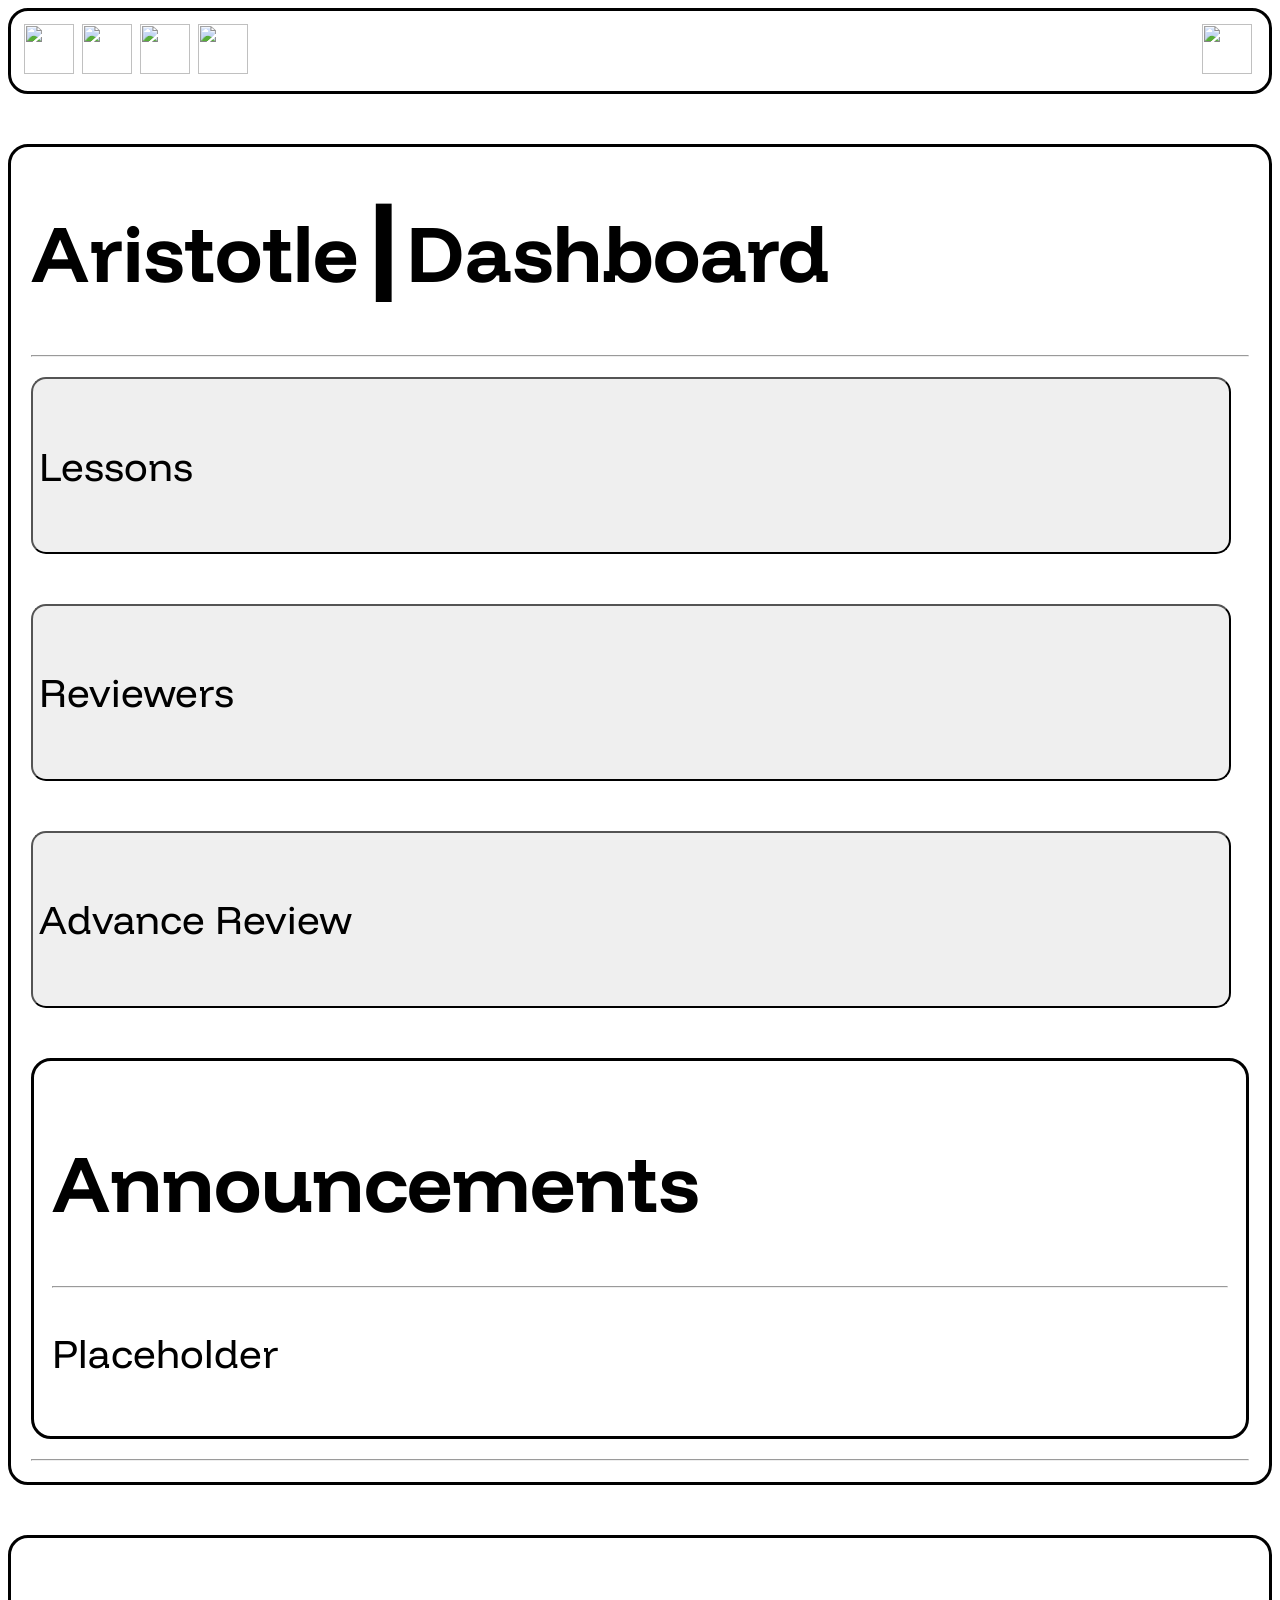
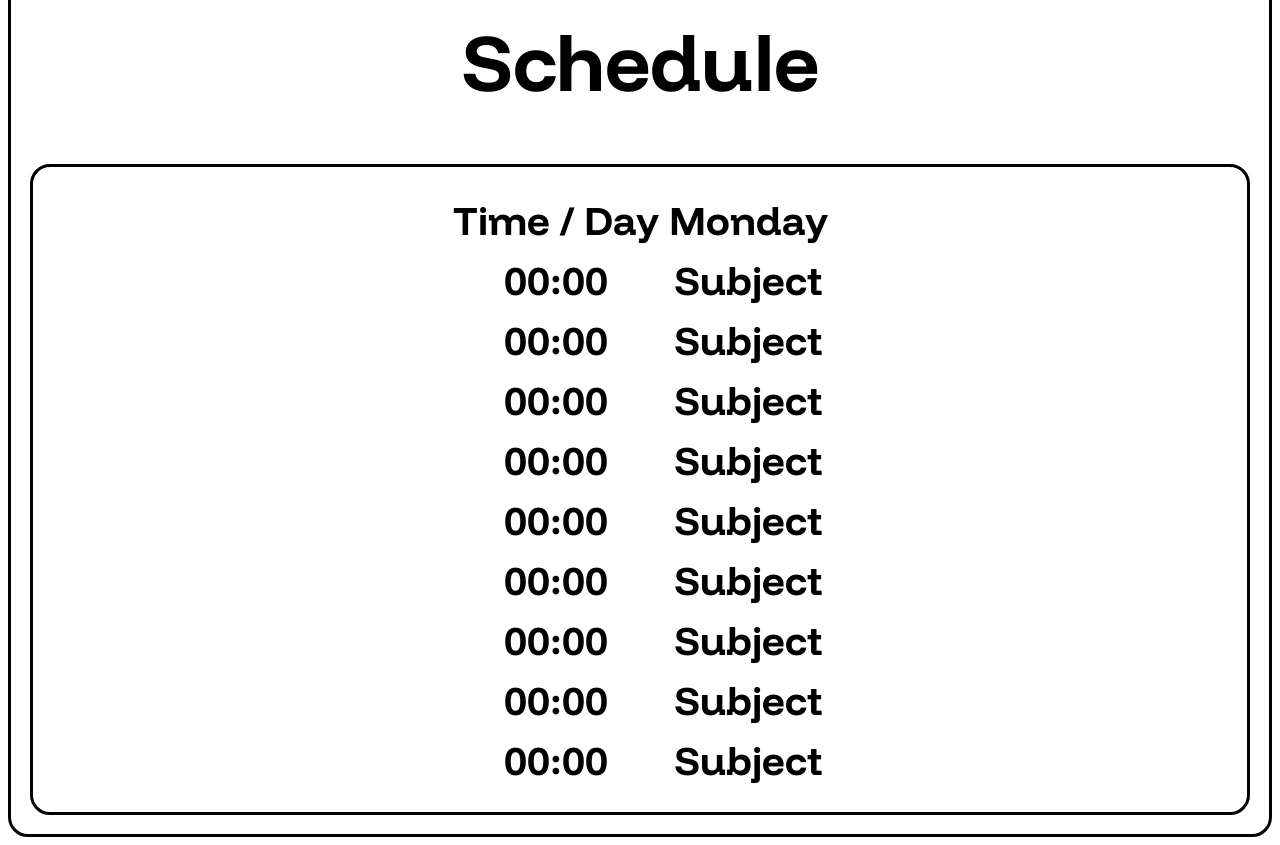
==== index.html @ 360abb66 "Update index.html" ====
<DOCTYPE html>
<html>
    <head>
        <title>Aristotle Dashboard</title>
        <meta charset="UTF-8">
        <link rel="stylesheet" href="index.css">
        <link rel="preconnect" href="https://fonts.googleapis.com">
        <link rel="preconnect" href="https://fonts.gstatic.com" crossorigin>
        <link href="https://fonts.googleapis.com/css2?family=Funnel+Display:wght@300..800&family=Nunito:ital,wght@0,200..1000;1,200..1000&display=swap" rel="stylesheet">    </head>
    <body style="font-family: funnel display;">
        <div class="border1" style="padding: 13px; display:flex; font-size: 15px">
            <img src="https://i.pinimg.com/736x/62/01/0d/62010d848b790a2336d1542fcda51789.jpg" style="width:50px"> &nbsp;&nbsp;
            <a href="https://en.wikipedia.org/wiki/1"><img src="https://www.nicepng.com/png/full/17-178841_home-png-home-icon-free.png" style="width:50px"> &nbsp;
            <a href="https://en.wikipedia.org/wiki/2"><img src="https://static.vecteezy.com/system/resources/previews/010/829/986/large_2x/phone-icon-in-trendy-flat-style-free-png.png" style="width:50px"></a> &nbsp;&nbsp;
            <a href="https://en.wikipedia.org/wiki/3"><img src="http://icons.iconarchive.com/icons/iconsmind/outline/512/Pen-icon.png" style="width:50px"></a> &nbsp;&nbsp;
            <img src="https://i.pinimg.com/736x/47/45/fd/4745fd0d3a2fb9abd35e310c27b063db.jpg" style="width: 50px; margin-left: auto; display:block;">&nbsp;
        </div>
        <br>
        </div>
        <div class="border1">
            <div style="margin: 1.5%;">
                <b><h1>Aristotle┃Dashboard</h1></b>
                <hr>
                <button>Lessons</button>
                <br><br>
                <button>Reviewers</button>
                <br><br>
                <button>Advance Review</button>
                <br><br>
                <div class="border1" style="padding:1.5%;">
                    <h1>Announcements</h1>
                    <hr>
                    <p>Placeholder</p>
                </div>
                <hr>
            </div>
        </div>
        <br>
        <div class="border1" style="padding: 1.5%;">
            <h1 style="text-align: center;">Schedule</h1>
            <div class="border1" style="padding:1.5%">
            <table class="center">
                <tr>
                    <th>Time / Day</th>
                    <th>Monday</th>
                </tr>
                <tr>
                    <th>00:00</th>
                    <th>Subject</th>
                </tr>
                <tr>
                    <th>00:00</th>
                    <th>Subject</th>
                </tr>
                <tr>
                    <th>00:00</th>
                    <th>Subject</th>
                </tr>
                <tr>
                    <th>00:00</th>
                    <th>Subject</th>
                </tr>
                <tr>
                    <th>00:00</th>
                    <th>Subject</th>
                </tr>
                <tr>
                    <th>00:00</th>
                    <th>Subject</th>
                </tr>
                <tr>
                    <th>00:00</th>
                    <th>Subject</th>
                </tr>
                <tr>
                    <th>00:00</th>
                    <th>Subject</th>
                </tr>
                <tr>
                    <th>00:00</th>
                    <th>Subject</th>
                </tr>
            </table>
            </div>
        </div>
    </body>
</html>
---- index.css ----
.border1 {
    border: solid;
    border-radius: 20px;
    padding: 1px;
}

a {
    color:black;
    text-decoration: none;
}

button {
    border-radius: 15px;
    border-color: black;
    width: 98.5%;
    color: black;
    height: 20%;
    font-family: funnel display;
    font-size: 40px;
    text-align: left;
}

button:hover {
    background-color: rgb(168, 168, 168);
    transition-duration: 0.4s;
}

.vl {
    border-left: 2px solid rgb(173, 173, 173);
    height: 500px;
}

.left {
    float: left;
    width: 9%;
    text-align:center;
}

.main {
    float: right;
    width: 90%; 
}

td, th {
    border: solid #ffffff;
    text-align: center;
}

table {
    border: solid #ffffff;
    font-size: 40px
}

.center {
  margin-left: auto;
  margin-right: auto;
}

body {
    font-size: 40px
}
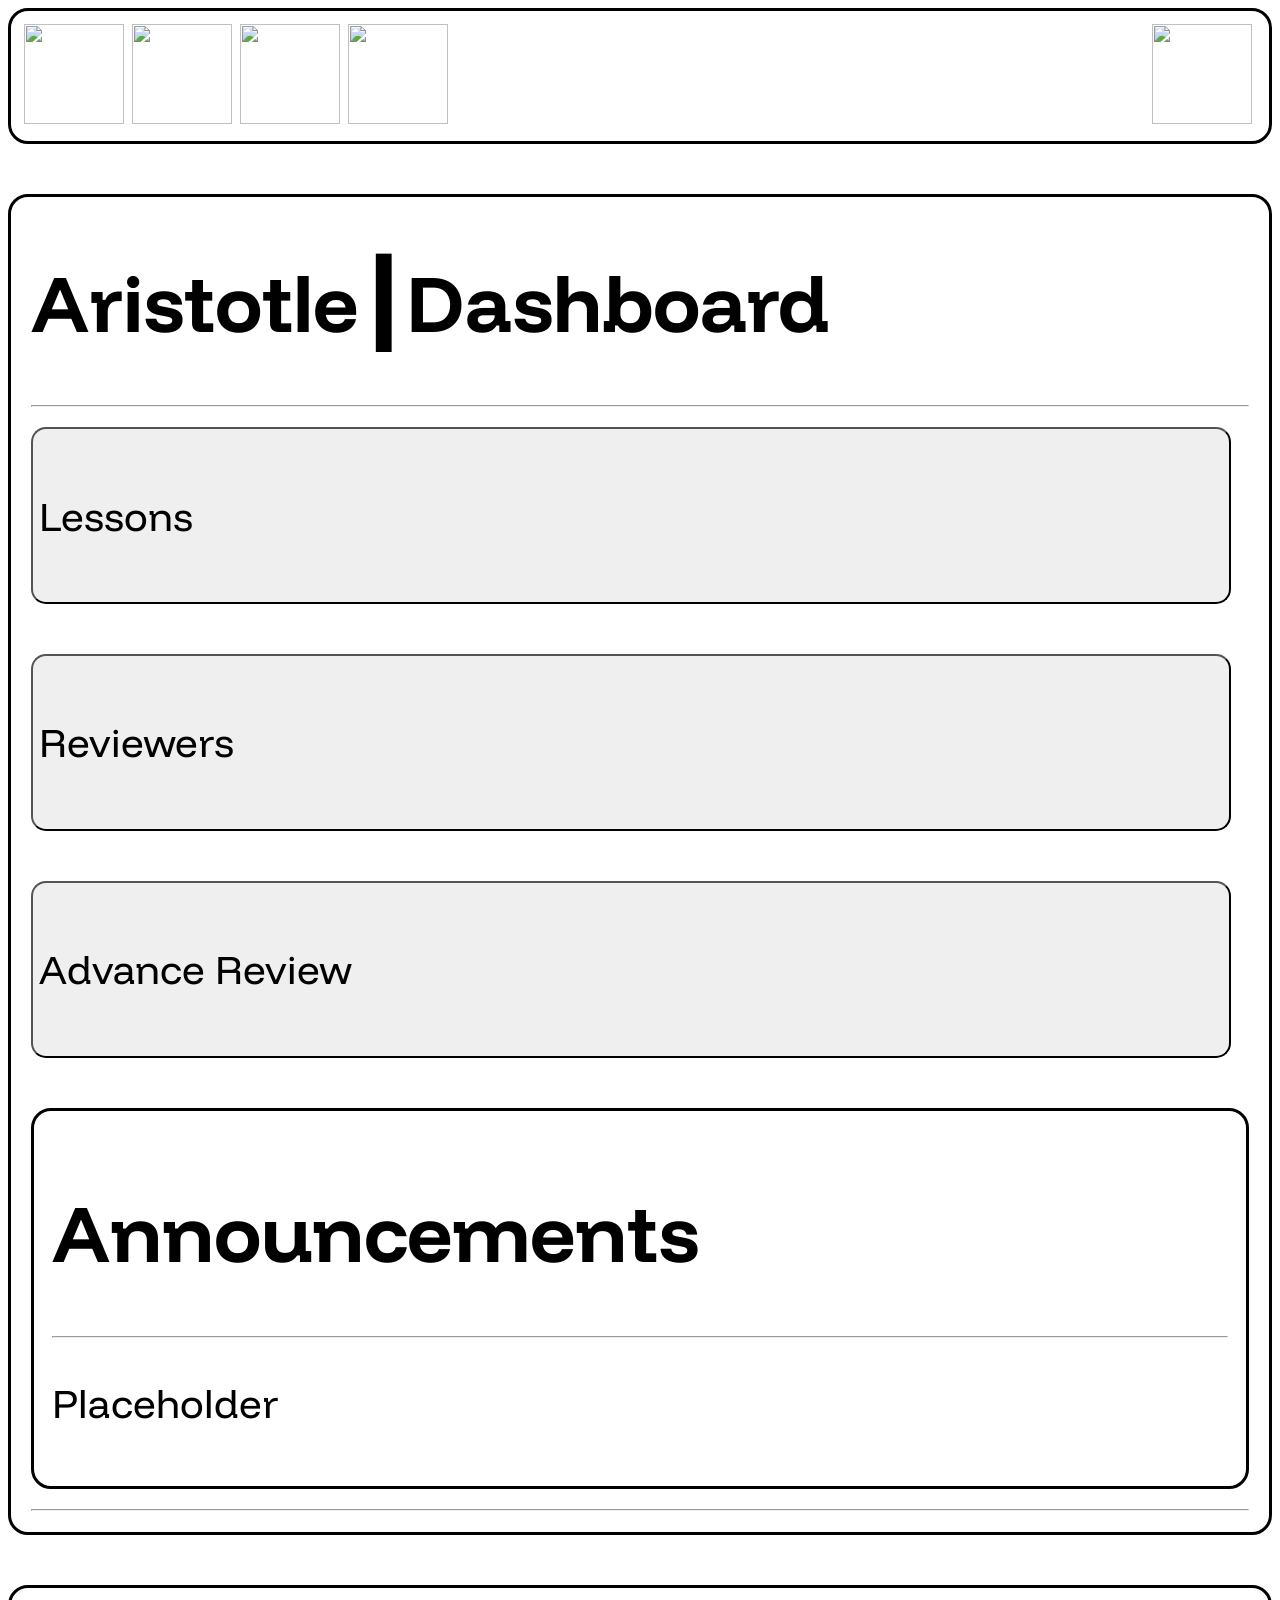
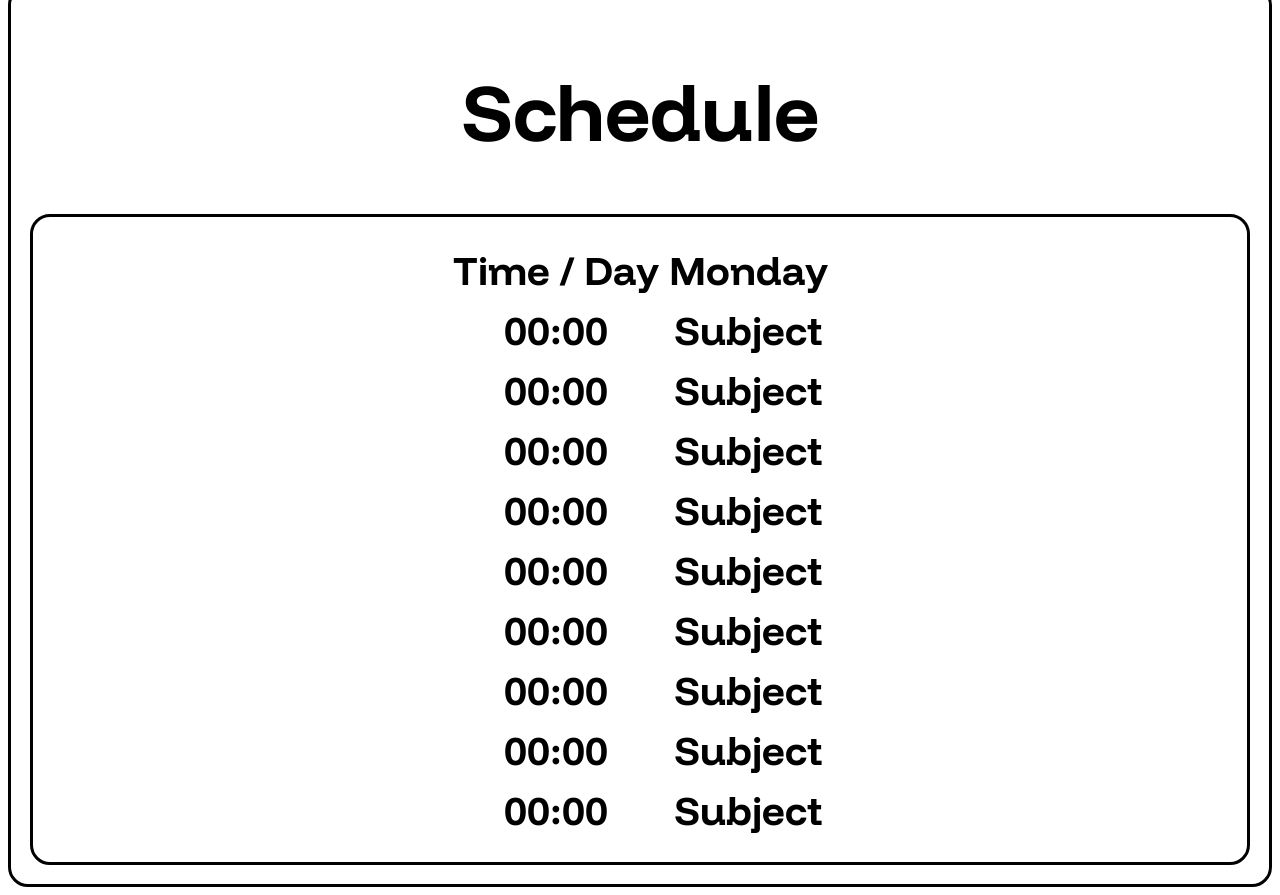
==== commit 6d619a17: "Update index.html" ====
--- a/index.html
+++ b/index.html
@@ -9,11 +9,11 @@
         <link href="https://fonts.googleapis.com/css2?family=Funnel+Display:wght@300..800&family=Nunito:ital,wght@0,200..1000;1,200..1000&display=swap" rel="stylesheet">    </head>
     <body style="font-family: funnel display;">
         <div class="border1" style="padding: 13px; display:flex; font-size: 15px">
-            <img src="https://i.pinimg.com/736x/62/01/0d/62010d848b790a2336d1542fcda51789.jpg" style="width:50px"> &nbsp;&nbsp;
-            <a href="https://en.wikipedia.org/wiki/1"><img src="https://www.nicepng.com/png/full/17-178841_home-png-home-icon-free.png" style="width:50px"> &nbsp;
-            <a href="https://en.wikipedia.org/wiki/2"><img src="https://static.vecteezy.com/system/resources/previews/010/829/986/large_2x/phone-icon-in-trendy-flat-style-free-png.png" style="width:50px"></a> &nbsp;&nbsp;
-            <a href="https://en.wikipedia.org/wiki/3"><img src="http://icons.iconarchive.com/icons/iconsmind/outline/512/Pen-icon.png" style="width:50px"></a> &nbsp;&nbsp;
-            <img src="https://i.pinimg.com/736x/47/45/fd/4745fd0d3a2fb9abd35e310c27b063db.jpg" style="width: 50px; margin-left: auto; display:block;">&nbsp;
+            <img src="https://i.pinimg.com/736x/62/01/0d/62010d848b790a2336d1542fcda51789.jpg" style="width:100px"> &nbsp;&nbsp;
+            <a href="https://en.wikipedia.org/wiki/1"><img src="https://www.nicepng.com/png/full/17-178841_home-png-home-icon-free.png" style="width:100px"> &nbsp;
+            <a href="https://en.wikipedia.org/wiki/2"><img src="https://static.vecteezy.com/system/resources/previews/010/829/986/large_2x/phone-icon-in-trendy-flat-style-free-png.png" style="width:100px"></a> &nbsp;&nbsp;
+            <a href="https://en.wikipedia.org/wiki/3"><img src="http://icons.iconarchive.com/icons/iconsmind/outline/512/Pen-icon.png" style="width:100px"></a> &nbsp;&nbsp;
+            <img src="https://i.pinimg.com/736x/47/45/fd/4745fd0d3a2fb9abd35e310c27b063db.jpg" style="width: 100px; margin-left: auto; display:block;">&nbsp;
         </div>
         <br>
         </div>
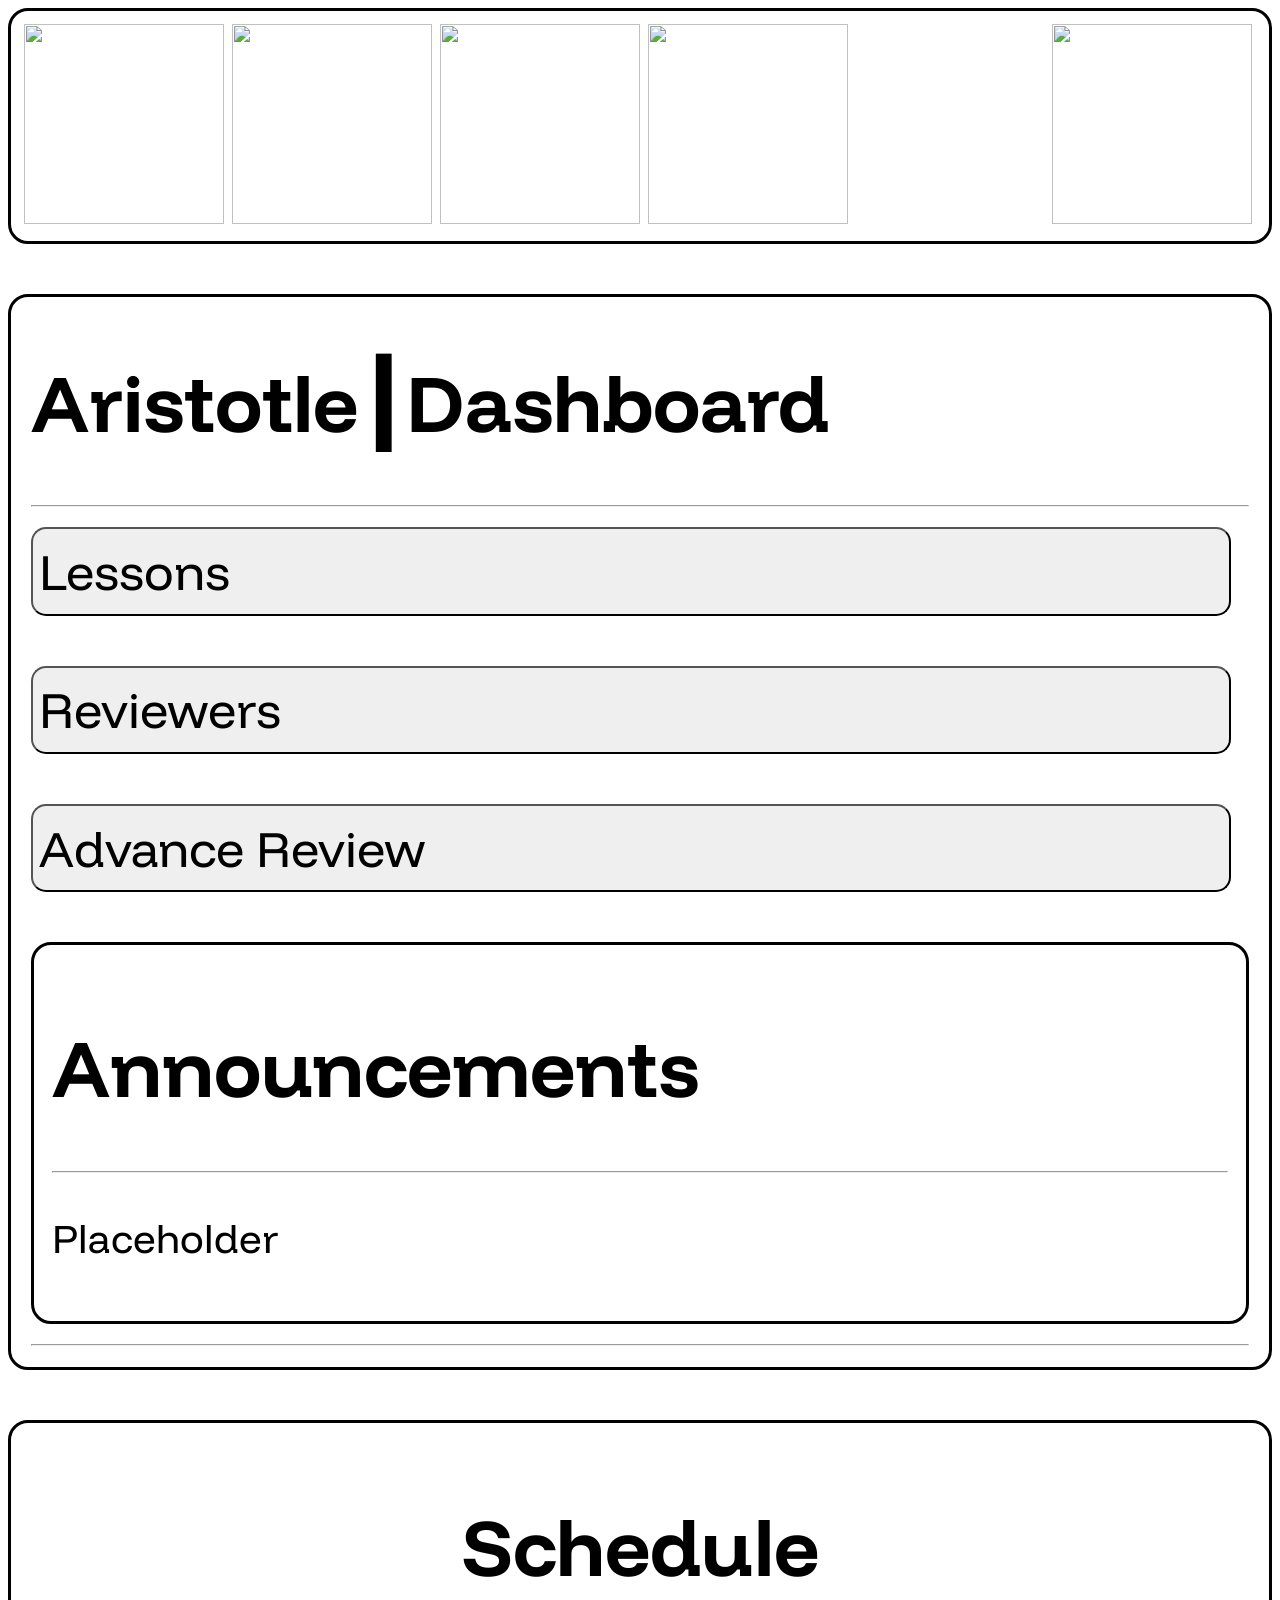
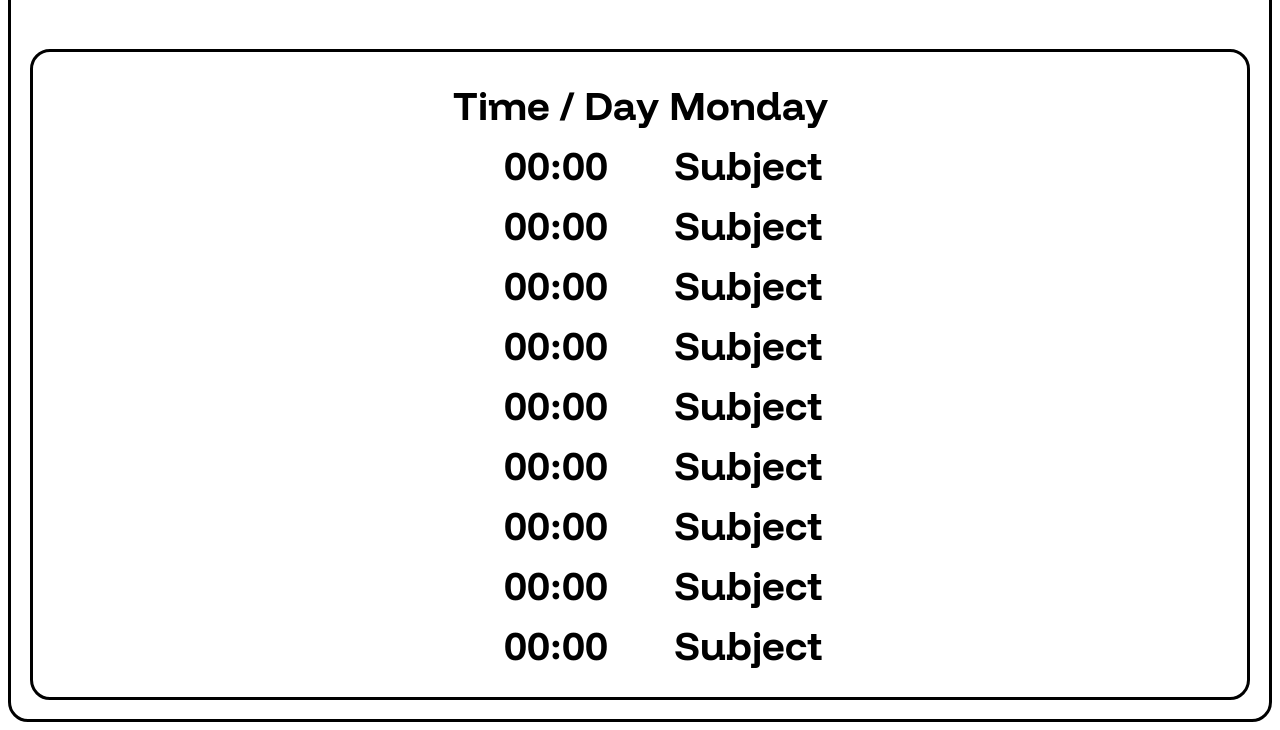
==== commit 08837d7b: "Update index.html" ====
--- a/index.html
+++ b/index.html
@@ -9,11 +9,11 @@
         <link href="https://fonts.googleapis.com/css2?family=Funnel+Display:wght@300..800&family=Nunito:ital,wght@0,200..1000;1,200..1000&display=swap" rel="stylesheet">    </head>
     <body style="font-family: funnel display;">
         <div class="border1" style="padding: 13px; display:flex; font-size: 15px">
-            <img src="https://i.pinimg.com/736x/62/01/0d/62010d848b790a2336d1542fcda51789.jpg" style="width:100px"> &nbsp;&nbsp;
-            <a href="https://en.wikipedia.org/wiki/1"><img src="https://www.nicepng.com/png/full/17-178841_home-png-home-icon-free.png" style="width:100px"> &nbsp;
-            <a href="https://en.wikipedia.org/wiki/2"><img src="https://static.vecteezy.com/system/resources/previews/010/829/986/large_2x/phone-icon-in-trendy-flat-style-free-png.png" style="width:100px"></a> &nbsp;&nbsp;
-            <a href="https://en.wikipedia.org/wiki/3"><img src="http://icons.iconarchive.com/icons/iconsmind/outline/512/Pen-icon.png" style="width:100px"></a> &nbsp;&nbsp;
-            <img src="https://i.pinimg.com/736x/47/45/fd/4745fd0d3a2fb9abd35e310c27b063db.jpg" style="width: 100px; margin-left: auto; display:block;">&nbsp;
+            <img src="https://i.pinimg.com/736x/62/01/0d/62010d848b790a2336d1542fcda51789.jpg" style="width:200px"> &nbsp;&nbsp;
+            <a href="https://en.wikipedia.org/wiki/1"><img src="https://www.nicepng.com/png/full/17-178841_home-png-home-icon-free.png" style="width:200px"> &nbsp;
+            <a href="https://en.wikipedia.org/wiki/2"><img src="https://static.vecteezy.com/system/resources/previews/010/829/986/large_2x/phone-icon-in-trendy-flat-style-free-png.png" style="width:200px"></a> &nbsp;&nbsp;
+            <a href="https://en.wikipedia.org/wiki/3"><img src="http://icons.iconarchive.com/icons/iconsmind/outline/512/Pen-icon.png" style="width:200px"></a> &nbsp;&nbsp;
+            <img src="https://i.pinimg.com/736x/47/45/fd/4745fd0d3a2fb9abd35e310c27b063db.jpg" style="width: 200px; margin-left: auto; display:block;">&nbsp;
         </div>
         <br>
         </div>
--- a/index.css
+++ b/index.css
@@ -14,9 +14,9 @@
     border-color: black;
     width: 98.5%;
     color: black;
-    height: 20%;
+    height: 10%;
     font-family: funnel display;
-    font-size: 40px;
+    font-size: 50px;
     text-align: left;
 }
 
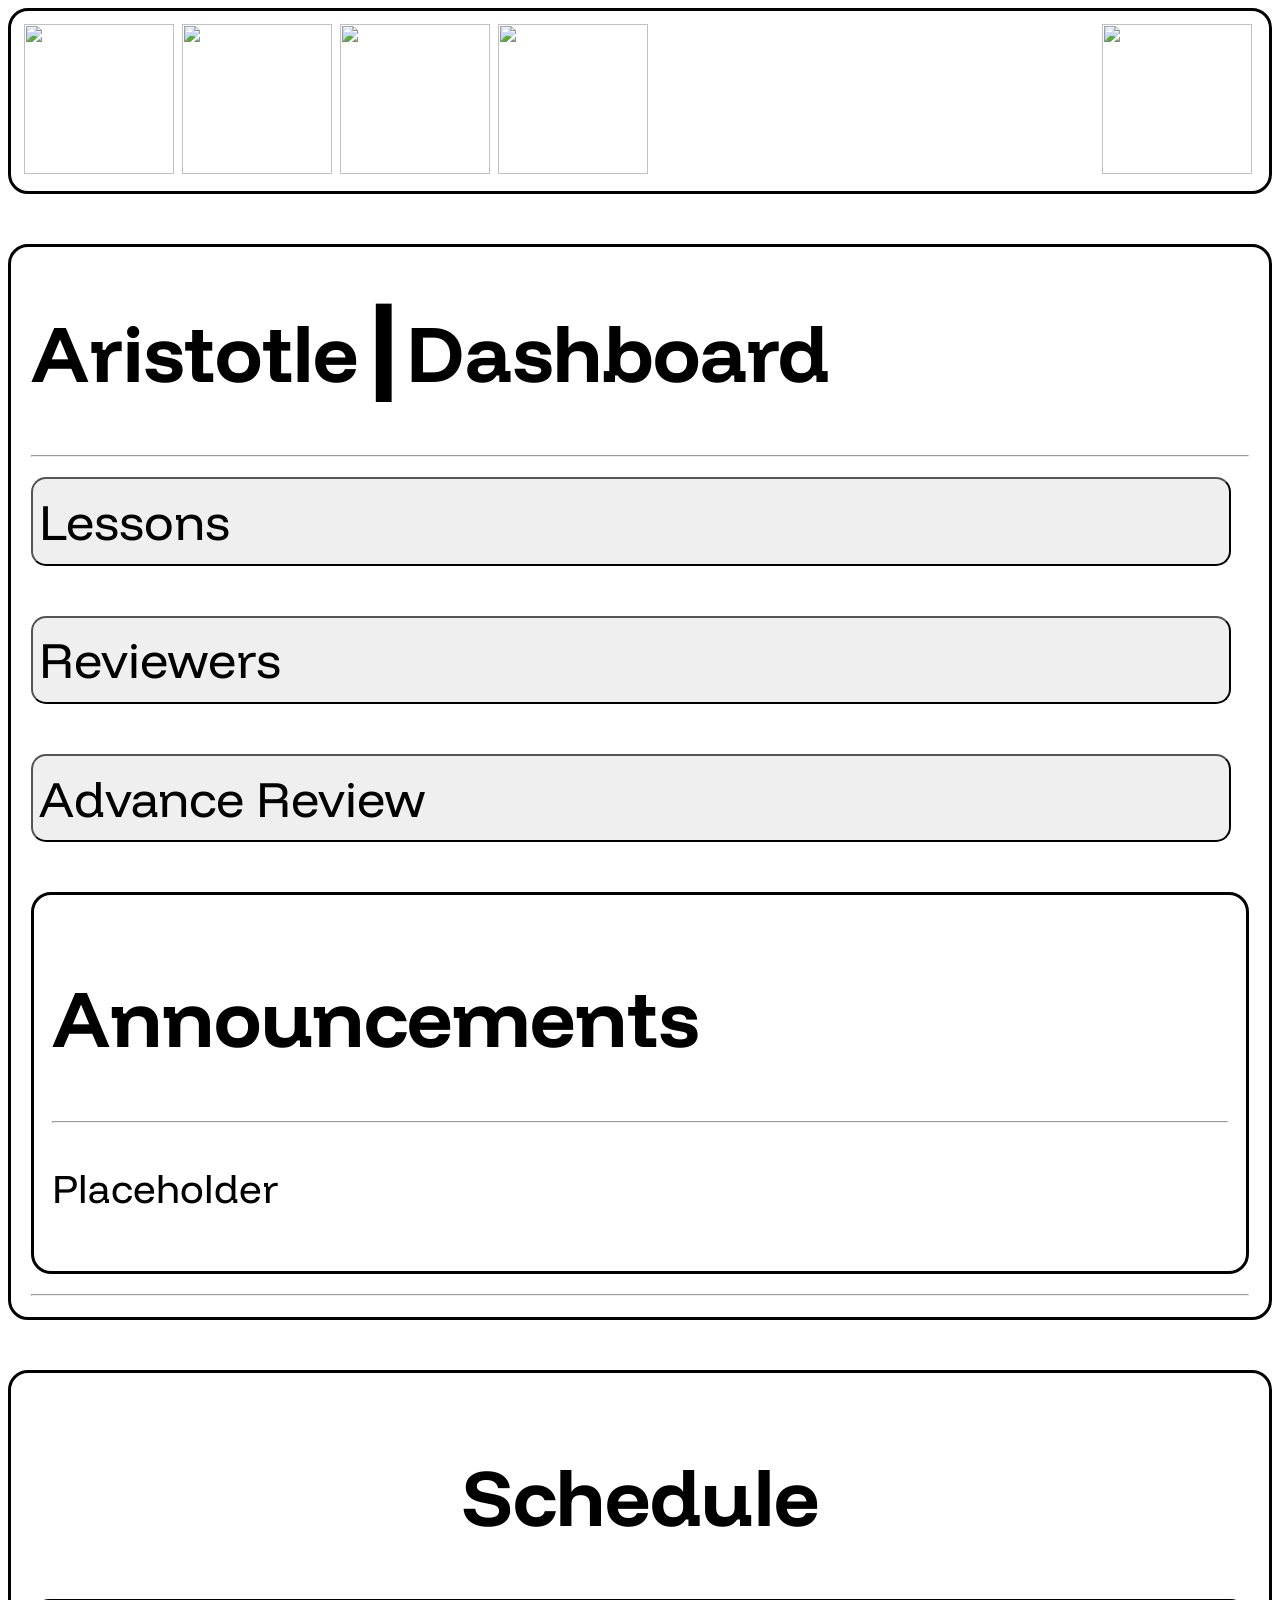
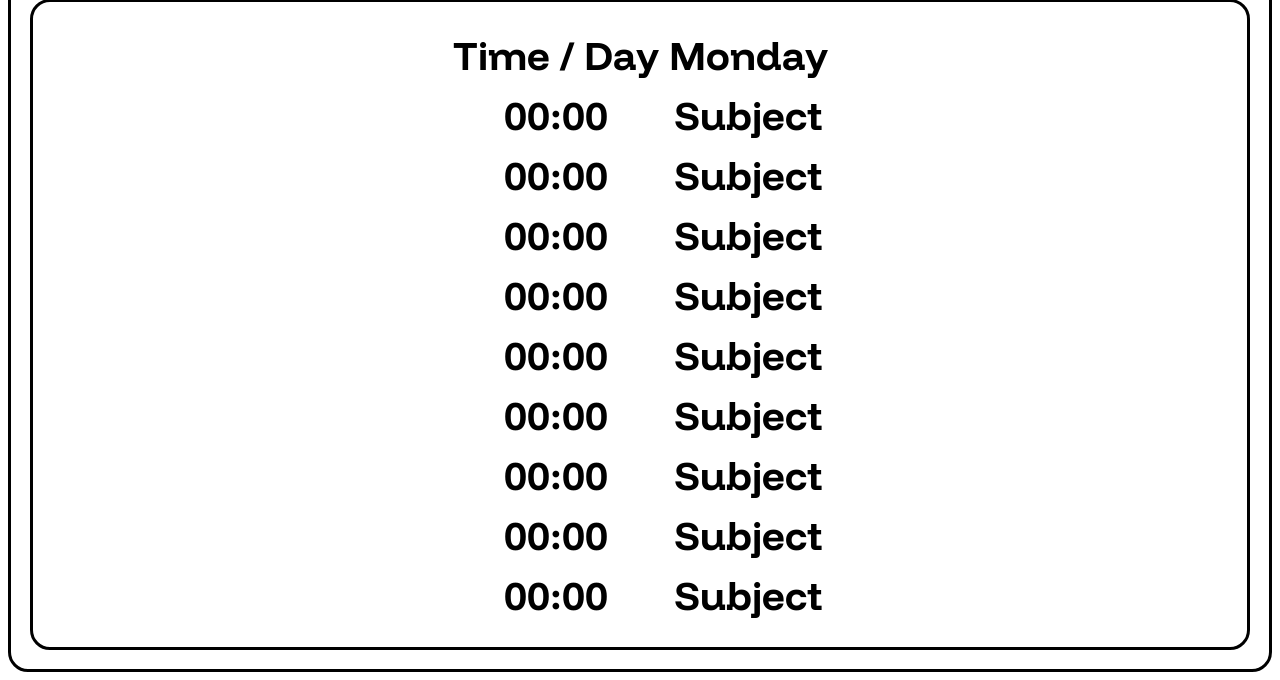
==== commit 419361bb: "Update index.html" ====
--- a/index.html
+++ b/index.html
@@ -9,11 +9,11 @@
         <link href="https://fonts.googleapis.com/css2?family=Funnel+Display:wght@300..800&family=Nunito:ital,wght@0,200..1000;1,200..1000&display=swap" rel="stylesheet">    </head>
     <body style="font-family: funnel display;">
         <div class="border1" style="padding: 13px; display:flex; font-size: 15px">
-            <img src="https://i.pinimg.com/736x/62/01/0d/62010d848b790a2336d1542fcda51789.jpg" style="width:200px"> &nbsp;&nbsp;
-            <a href="https://en.wikipedia.org/wiki/1"><img src="https://www.nicepng.com/png/full/17-178841_home-png-home-icon-free.png" style="width:200px"> &nbsp;
-            <a href="https://en.wikipedia.org/wiki/2"><img src="https://static.vecteezy.com/system/resources/previews/010/829/986/large_2x/phone-icon-in-trendy-flat-style-free-png.png" style="width:200px"></a> &nbsp;&nbsp;
-            <a href="https://en.wikipedia.org/wiki/3"><img src="http://icons.iconarchive.com/icons/iconsmind/outline/512/Pen-icon.png" style="width:200px"></a> &nbsp;&nbsp;
-            <img src="https://i.pinimg.com/736x/47/45/fd/4745fd0d3a2fb9abd35e310c27b063db.jpg" style="width: 200px; margin-left: auto; display:block;">&nbsp;
+            <img src="https://i.pinimg.com/736x/62/01/0d/62010d848b790a2336d1542fcda51789.jpg" style="width:150px"> &nbsp;&nbsp;
+            <a href="https://en.wikipedia.org/wiki/1"><img src="https://www.nicepng.com/png/full/17-178841_home-png-home-icon-free.png" style="width:150px"> &nbsp;
+            <a href="https://en.wikipedia.org/wiki/2"><img src="https://static.vecteezy.com/system/resources/previews/010/829/986/large_2x/phone-icon-in-trendy-flat-style-free-png.png" style="width:150px"></a> &nbsp;&nbsp;
+            <a href="https://en.wikipedia.org/wiki/3"><img src="http://icons.iconarchive.com/icons/iconsmind/outline/512/Pen-icon.png" style="width:150px"></a> &nbsp;&nbsp;
+            <img src="https://i.pinimg.com/736x/47/45/fd/4745fd0d3a2fb9abd35e310c27b063db.jpg" style="width: 150px; margin-left: auto; display:block;">&nbsp;
         </div>
         <br>
         </div>
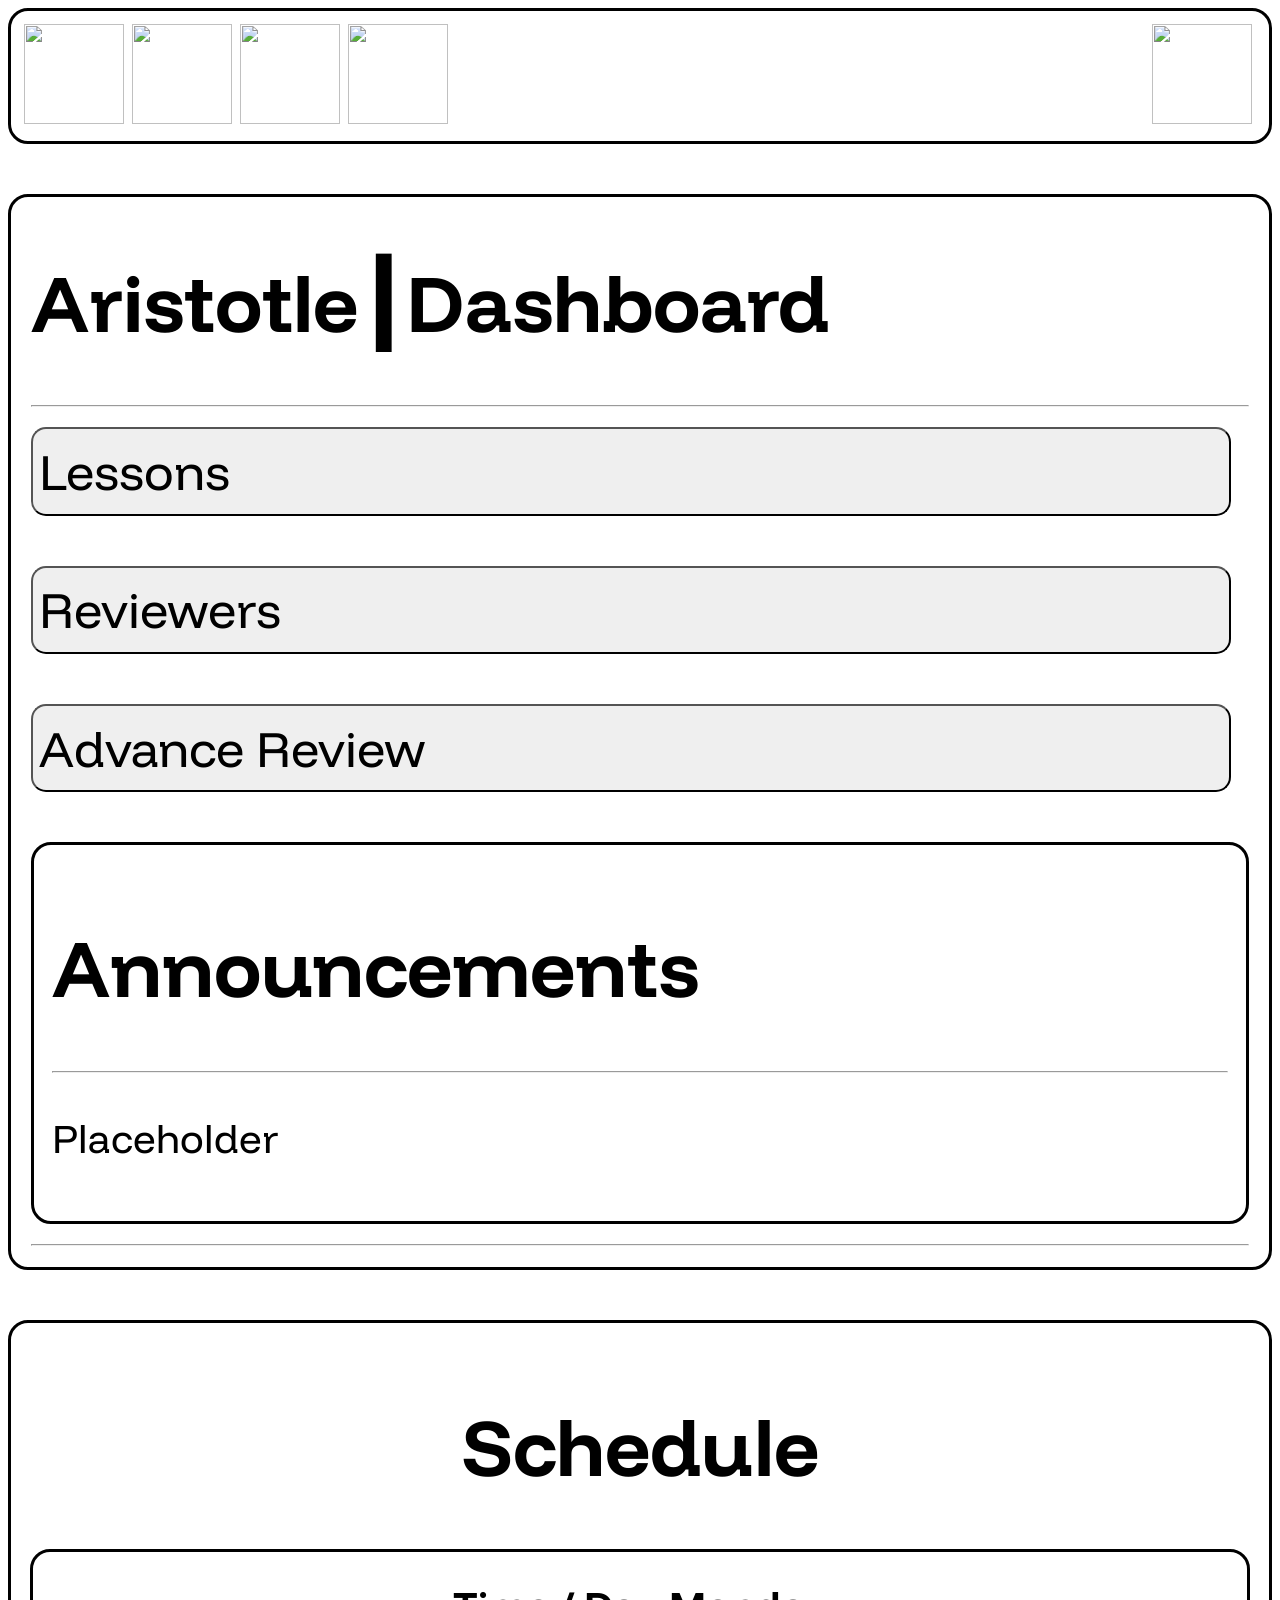
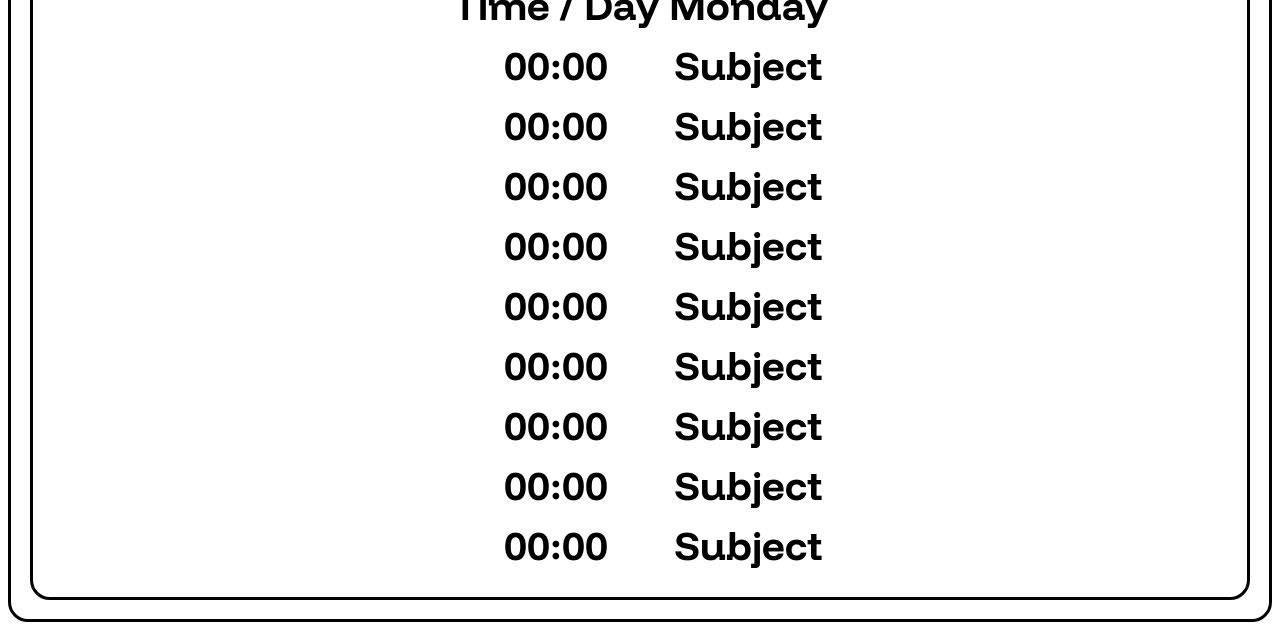
==== commit 3ffdc045: "Update index.html" ====
--- a/index.html
+++ b/index.html
@@ -9,11 +9,11 @@
         <link href="https://fonts.googleapis.com/css2?family=Funnel+Display:wght@300..800&family=Nunito:ital,wght@0,200..1000;1,200..1000&display=swap" rel="stylesheet">    </head>
     <body style="font-family: funnel display;">
         <div class="border1" style="padding: 13px; display:flex; font-size: 15px">
-            <img src="https://i.pinimg.com/736x/62/01/0d/62010d848b790a2336d1542fcda51789.jpg" style="width:150px"> &nbsp;&nbsp;
-            <a href="https://en.wikipedia.org/wiki/1"><img src="https://www.nicepng.com/png/full/17-178841_home-png-home-icon-free.png" style="width:150px"> &nbsp;
-            <a href="https://en.wikipedia.org/wiki/2"><img src="https://static.vecteezy.com/system/resources/previews/010/829/986/large_2x/phone-icon-in-trendy-flat-style-free-png.png" style="width:150px"></a> &nbsp;&nbsp;
-            <a href="https://en.wikipedia.org/wiki/3"><img src="http://icons.iconarchive.com/icons/iconsmind/outline/512/Pen-icon.png" style="width:150px"></a> &nbsp;&nbsp;
-            <img src="https://i.pinimg.com/736x/47/45/fd/4745fd0d3a2fb9abd35e310c27b063db.jpg" style="width: 150px; margin-left: auto; display:block;">&nbsp;
+            <img src="https://i.pinimg.com/736x/62/01/0d/62010d848b790a2336d1542fcda51789.jpg" style="width:100px"> &nbsp;&nbsp;
+            <a href="https://en.wikipedia.org/wiki/1"><img src="https://www.nicepng.com/png/full/17-178841_home-png-home-icon-free.png" style="width:100px"> &nbsp;
+            <a href="https://en.wikipedia.org/wiki/2"><img src="https://static.vecteezy.com/system/resources/previews/010/829/986/large_2x/phone-icon-in-trendy-flat-style-free-png.png" style="width:100px"></a> &nbsp;&nbsp;
+            <a href="https://en.wikipedia.org/wiki/3"><img src="http://icons.iconarchive.com/icons/iconsmind/outline/512/Pen-icon.png" style="width:100px"></a> &nbsp;&nbsp;
+            <img src="https://i.pinimg.com/736x/47/45/fd/4745fd0d3a2fb9abd35e310c27b063db.jpg" style="width: 100px; margin-left: auto; display:block;">&nbsp;
         </div>
         <br>
         </div>
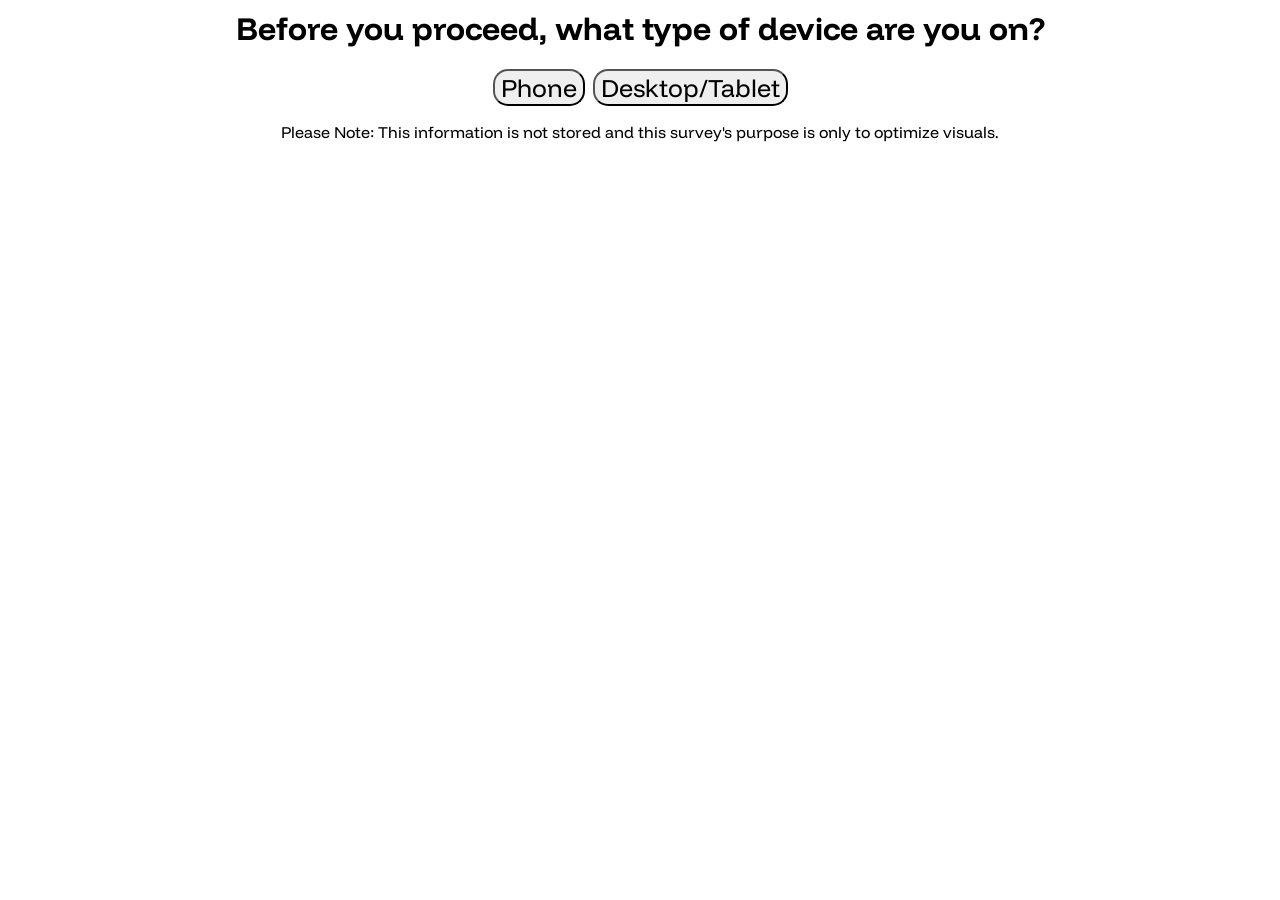
==== commit 46bcccf4: "Add files via upload" ====
--- a/index.html
+++ b/index.html
@@ -3,85 +3,23 @@
     <head>
         <title>Aristotle Dashboard</title>
         <meta charset="UTF-8">
-        <link rel="stylesheet" href="index.css">
+        <link rel="stylesheet" href="desktop.css">
         <link rel="preconnect" href="https://fonts.googleapis.com">
         <link rel="preconnect" href="https://fonts.gstatic.com" crossorigin>
-        <link href="https://fonts.googleapis.com/css2?family=Funnel+Display:wght@300..800&family=Nunito:ital,wght@0,200..1000;1,200..1000&display=swap" rel="stylesheet">    </head>
-    <body style="font-family: funnel display;">
-        <div class="border1" style="padding: 13px; display:flex; font-size: 15px">
-            <img src="https://i.pinimg.com/736x/62/01/0d/62010d848b790a2336d1542fcda51789.jpg" style="width:100px"> &nbsp;&nbsp;
-            <a href="https://en.wikipedia.org/wiki/1"><img src="https://www.nicepng.com/png/full/17-178841_home-png-home-icon-free.png" style="width:100px"> &nbsp;
-            <a href="https://en.wikipedia.org/wiki/2"><img src="https://static.vecteezy.com/system/resources/previews/010/829/986/large_2x/phone-icon-in-trendy-flat-style-free-png.png" style="width:100px"></a> &nbsp;&nbsp;
-            <a href="https://en.wikipedia.org/wiki/3"><img src="http://icons.iconarchive.com/icons/iconsmind/outline/512/Pen-icon.png" style="width:100px"></a> &nbsp;&nbsp;
-            <img src="https://i.pinimg.com/736x/47/45/fd/4745fd0d3a2fb9abd35e310c27b063db.jpg" style="width: 100px; margin-left: auto; display:block;">&nbsp;
-        </div>
-        <br>
-        </div>
-        <div class="border1">
-            <div style="margin: 1.5%;">
-                <b><h1>Aristotle┃Dashboard</h1></b>
-                <hr>
-                <button>Lessons</button>
-                <br><br>
-                <button>Reviewers</button>
-                <br><br>
-                <button>Advance Review</button>
-                <br><br>
-                <div class="border1" style="padding:1.5%;">
-                    <h1>Announcements</h1>
-                    <hr>
-                    <p>Placeholder</p>
-                </div>
-                <hr>
-            </div>
-        </div>
-        <br>
-        <div class="border1" style="padding: 1.5%;">
-            <h1 style="text-align: center;">Schedule</h1>
-            <div class="border1" style="padding:1.5%">
-            <table class="center">
-                <tr>
-                    <th>Time / Day</th>
-                    <th>Monday</th>
-                </tr>
-                <tr>
-                    <th>00:00</th>
-                    <th>Subject</th>
-                </tr>
-                <tr>
-                    <th>00:00</th>
-                    <th>Subject</th>
-                </tr>
-                <tr>
-                    <th>00:00</th>
-                    <th>Subject</th>
-                </tr>
-                <tr>
-                    <th>00:00</th>
-                    <th>Subject</th>
-                </tr>
-                <tr>
-                    <th>00:00</th>
-                    <th>Subject</th>
-                </tr>
-                <tr>
-                    <th>00:00</th>
-                    <th>Subject</th>
-                </tr>
-                <tr>
-                    <th>00:00</th>
-                    <th>Subject</th>
-                </tr>
-                <tr>
-                    <th>00:00</th>
-                    <th>Subject</th>
-                </tr>
-                <tr>
-                    <th>00:00</th>
-                    <th>Subject</th>
-                </tr>
-            </table>
-            </div>
-        </div>
+        <link href="https://fonts.googleapis.com/css2?family=Funnel+Display:wght@300..800&family=Nunito:ital,wght@0,200..1000;1,200..1000&display=swap" rel="stylesheet">
+    <style>
+        center {
+        margin: 0;
+        position: absolute;
+        top: 50%;
+        -ms-transform: translateY(-50%);
+        transform: translateY(-50%);
+        }
+    </style>
+    </head>
+    <body style="font-family: funnel display">
+        <h1 style="text-align:center;"">Before you proceed, what type of device are you on?</h1>
+        <div style="text-align:center;"><button><a href="mobilehome.html">Phone</a></button>&nbsp;&nbsp;<button><a href="desktophome.html">Desktop/Tablet</a></button></div>
+        <p style="text-align: center;">Please Note: This information is not stored and this survey's purpose is only to optimize visuals.</p>
     </body>
 </html>
--- a/desktop.css
+++ b/desktop.css
@@ -0,0 +1,35 @@
+button {
+    border-radius: 15px;
+    border-color: black;
+    font-family: funnel display;
+    font-size: 25px;
+    text-align: center;
+    color: black;
+}
+
+a {
+    text-decoration: none;
+    color:black;
+}
+
+.border1 {
+    border: solid;
+    border-radius: 20px;
+    padding: 1px;
+}
+
+.center {
+  margin-left: auto;
+  margin-right: auto;
+}
+
+.buttonone {
+    border-radius: 15px;
+    border-color: black;
+    font-family: funnel display;
+    width: 97%;
+    height: 15%;
+    font-size: 25px;
+    text-align: left;
+    color: black;
+}
